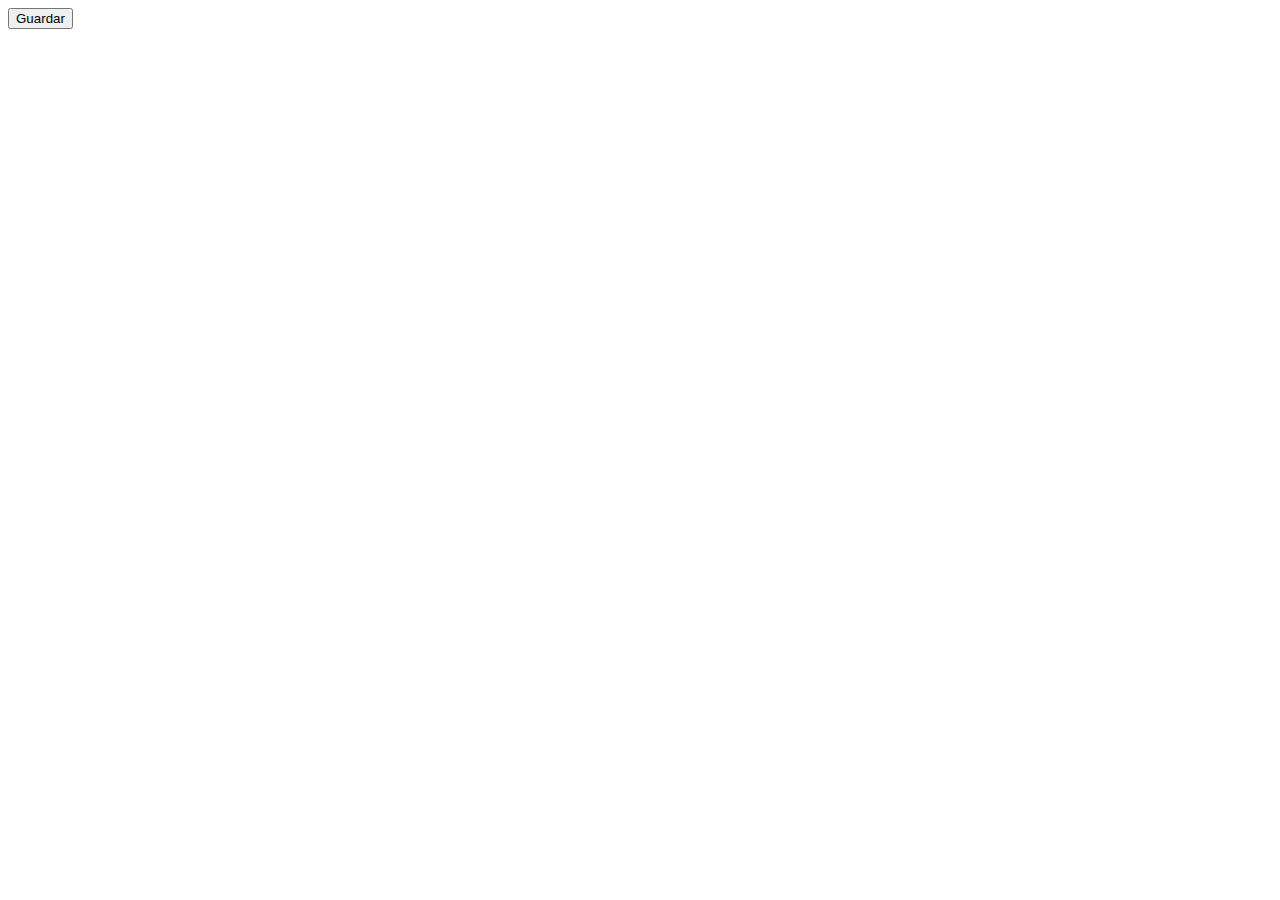
==== src/main/resources/templates/views/videojuego/form.html @ 46af0546 "search impl" ====
<!DOCTYPE html>
<html lang="es" xmlns:th="http://www.thymeleaf.org">

<head>
    <meta charset="UTF-8">
    <meta http-equiv="X-UA-Compatible" content="IE=edge">
    <meta name="viewport" content="width=device-width, initial-scale=1.0">
    <title>Add</title>
    <link th:replace="components/bootstrap_head :: bs_head">
    <link rel="stylesheet" th:href="@{/videojuego/css/add.css}">
</head>

<body class="cuerpo">
    <header th:replace="components/header_base :: barra_navegacion"></header>
    <div class="container contenedor">
        <form action="" method="post">
            <div th:replace="components/videojuego-form :: form"></div>
            <input type="submit" value="Guardar" class="btn btn-primary" >
        </form>
    </div>
    <script th:replace="components/bootstrap_body :: bs_body"></script>
</body>

</html>
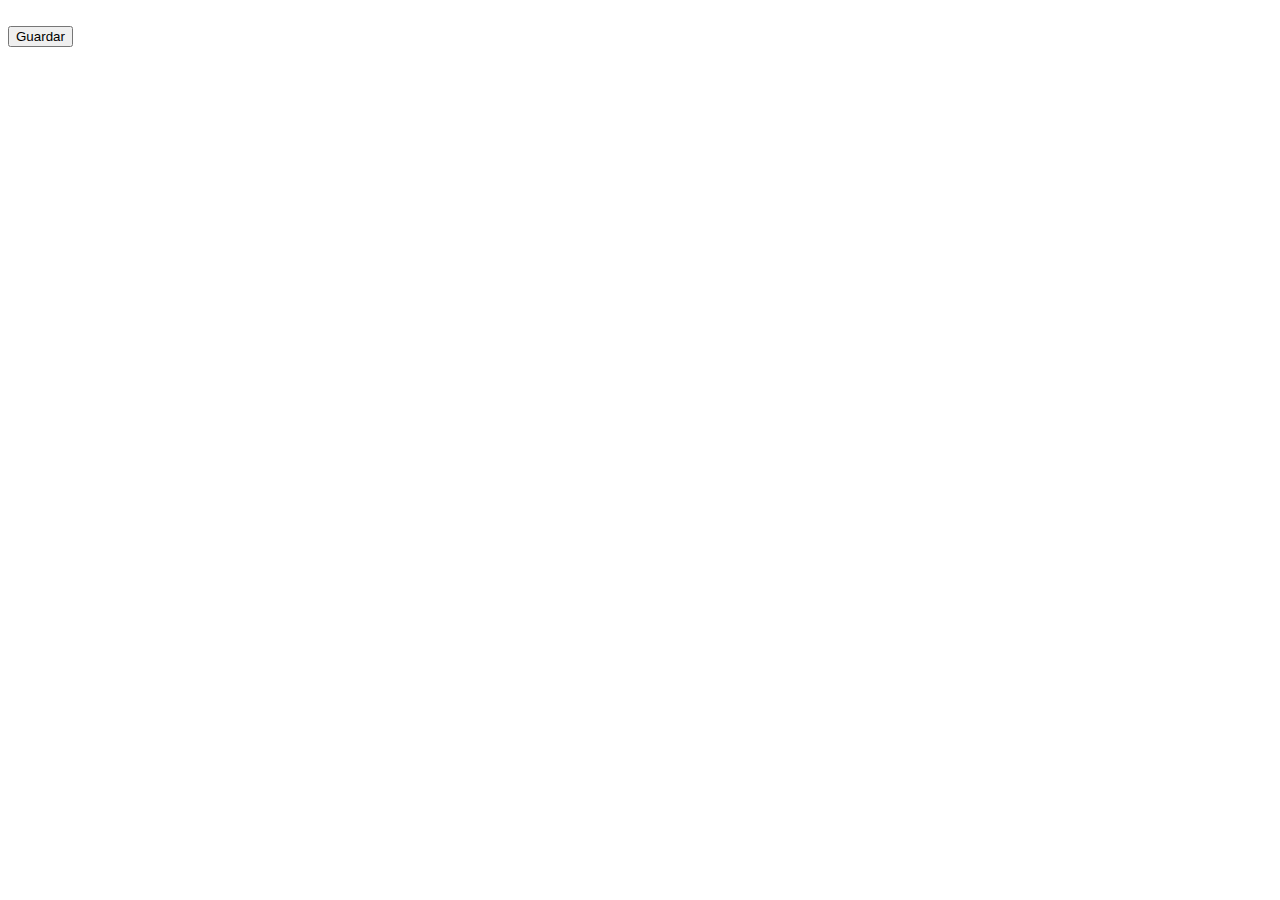
==== commit d4547547: "form" ====
--- a/src/main/resources/templates/views/videojuego/form.html
+++ b/src/main/resources/templates/views/videojuego/form.html
@@ -13,8 +13,11 @@
 <body class="cuerpo">
     <header th:replace="components/header_base :: barra_navegacion"></header>
     <div class="container contenedor">
-        <form action="" method="post">
+        <form th:action="@{/videojuegos/add}" method="post" class="col-6" th:object="${videojuego}" enctype="multipart/form-data">
+
             <div th:replace="components/videojuego-form :: form"></div>
+            <br>
+            
             <input type="submit" value="Guardar" class="btn btn-primary" >
         </form>
     </div>
